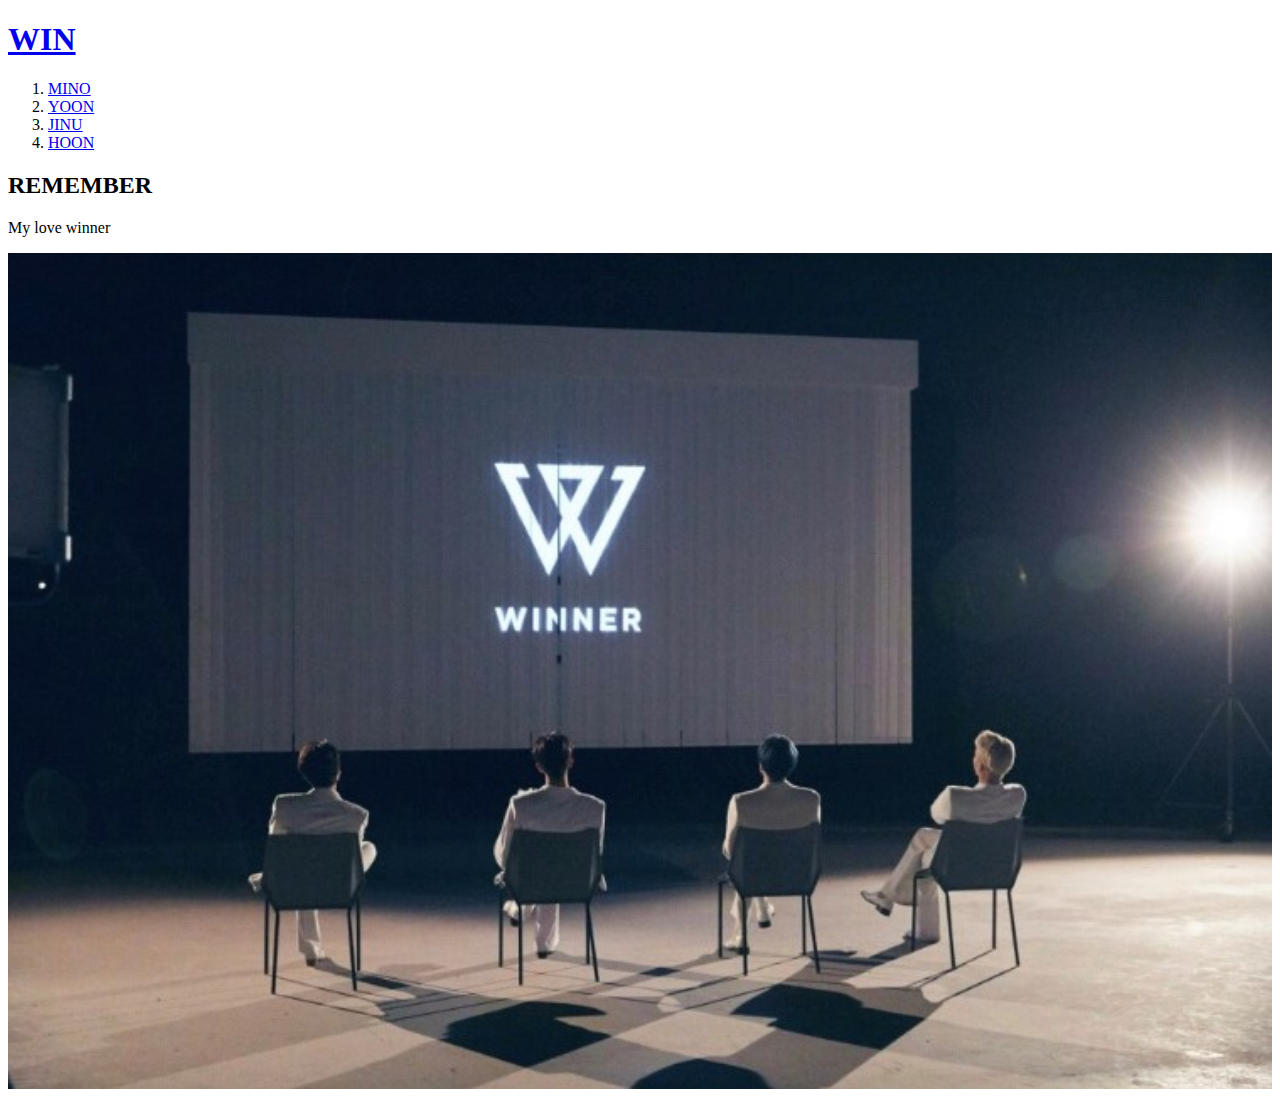
==== index.html @ 0a398dbe "Add files via upload" ====
<!doctype html>
<html>
<head>
  <title>DUCKJIL</title>
  <meta charset="utf-8">
</head>

<body>
  <h1><a href="WIN.html" target="_blank" title="위너">WIN</a></h1>
  <ol>
    <li><a href="1.html" target="_blank" title="송민호">MINO</a></li>
    <li><a href="2.html" target="_blank" title="강승윤">YOON</a></li>
    <li><a href="3.html" target="_blank" title="김진우">JINU</a></li>
    <li><a href="4.html" target="_blank" title="이승훈">HOON</a></li>
  </ol>
  <h2>REMEMBER</h2>
  <p>My love winner</P>
  <img src="win.jpg" width="100%">
</body>
</html>
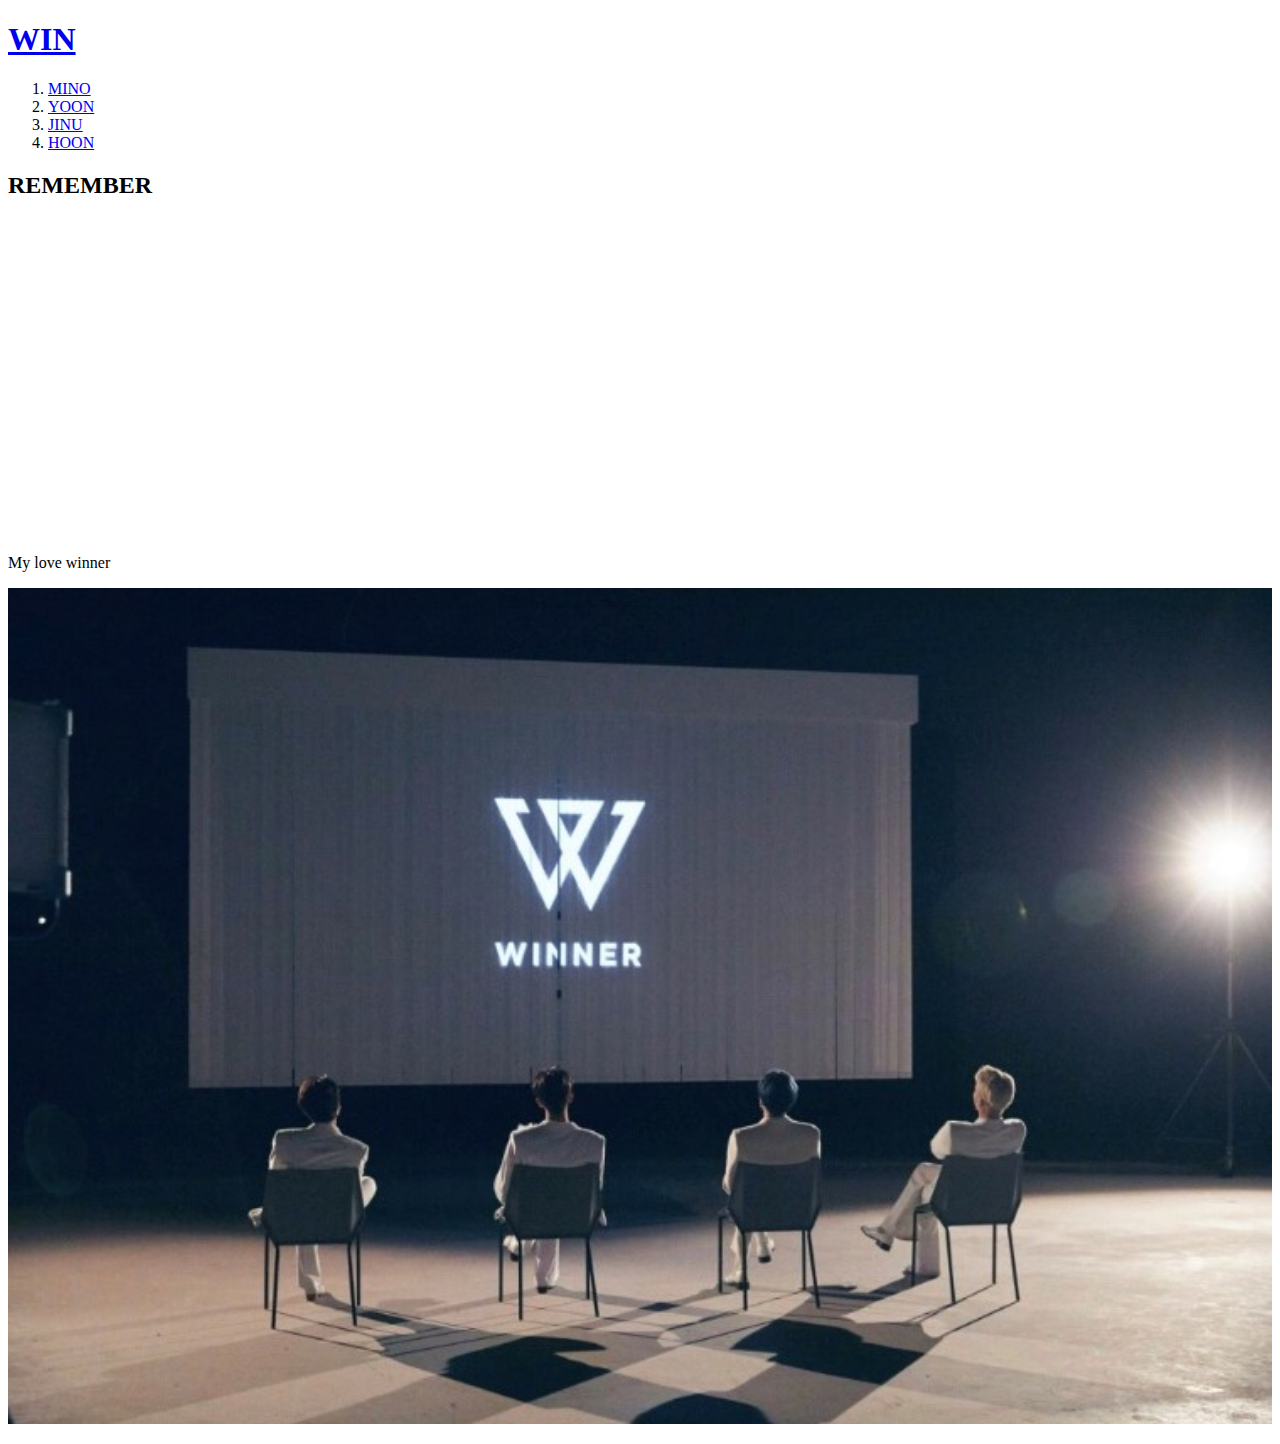
==== commit 8eb4af1b: "Add files via upload" ====
--- a/index.html
+++ b/index.html
@@ -6,7 +6,7 @@
 </head>
 
 <body>
-  <h1><a href="WIN.html" target="_blank" title="위너">WIN</a></h1>
+  <h1><a href="index.html" target="_blank" title="위너">WIN</a></h1>
   <ol>
     <li><a href="1.html" target="_blank" title="송민호">MINO</a></li>
     <li><a href="2.html" target="_blank" title="강승윤">YOON</a></li>
@@ -14,7 +14,35 @@
     <li><a href="4.html" target="_blank" title="이승훈">HOON</a></li>
   </ol>
   <h2>REMEMBER</h2>
+  <p>
+  <iframe width="560" height="315" src="https://www.youtube.com/embed/NTJ8esMHW2E" title="YouTube video player" frameborder="0" allow="accelerometer; autoplay; clipboard-write; encrypted-media; gyroscope; picture-in-picture" allowfullscreen></iframe>
+  </p>
   <p>My love winner</P>
   <img src="win.jpg" width="100%">
+
+  <p>
+    <div id="disqus_thread"></div>
+<script>
+
+/**
+*  RECOMMENDED CONFIGURATION VARIABLES: EDIT AND UNCOMMENT THE SECTION BELOW TO INSERT DYNAMIC VALUES FROM YOUR PLATFORM OR CMS.
+*  LEARN WHY DEFINING THESE VARIABLES IS IMPORTANT: https://disqus.com/admin/universalcode/#configuration-variables*/
+/*
+var disqus_config = function () {
+this.page.url = PAGE_URL;  // Replace PAGE_URL with your page's canonical URL variable
+this.page.identifier = PAGE_IDENTIFIER; // Replace PAGE_IDENTIFIER with your page's unique identifier variable
+};
+*/
+(function() { // DON'T EDIT BELOW THIS LINE
+var d = document, s = d.createElement('script');
+s.src = 'https://web1-2.disqus.com/embed.js';
+s.setAttribute('data-timestamp', +new Date());
+(d.head || d.body).appendChild(s);
+})();
+</script>
+<noscript>Please enable JavaScript to view the <a href="https://disqus.com/?ref_noscript">comments powered by Disqus.</a></noscript>
+
+  </p>
+
 </body>
 </html>
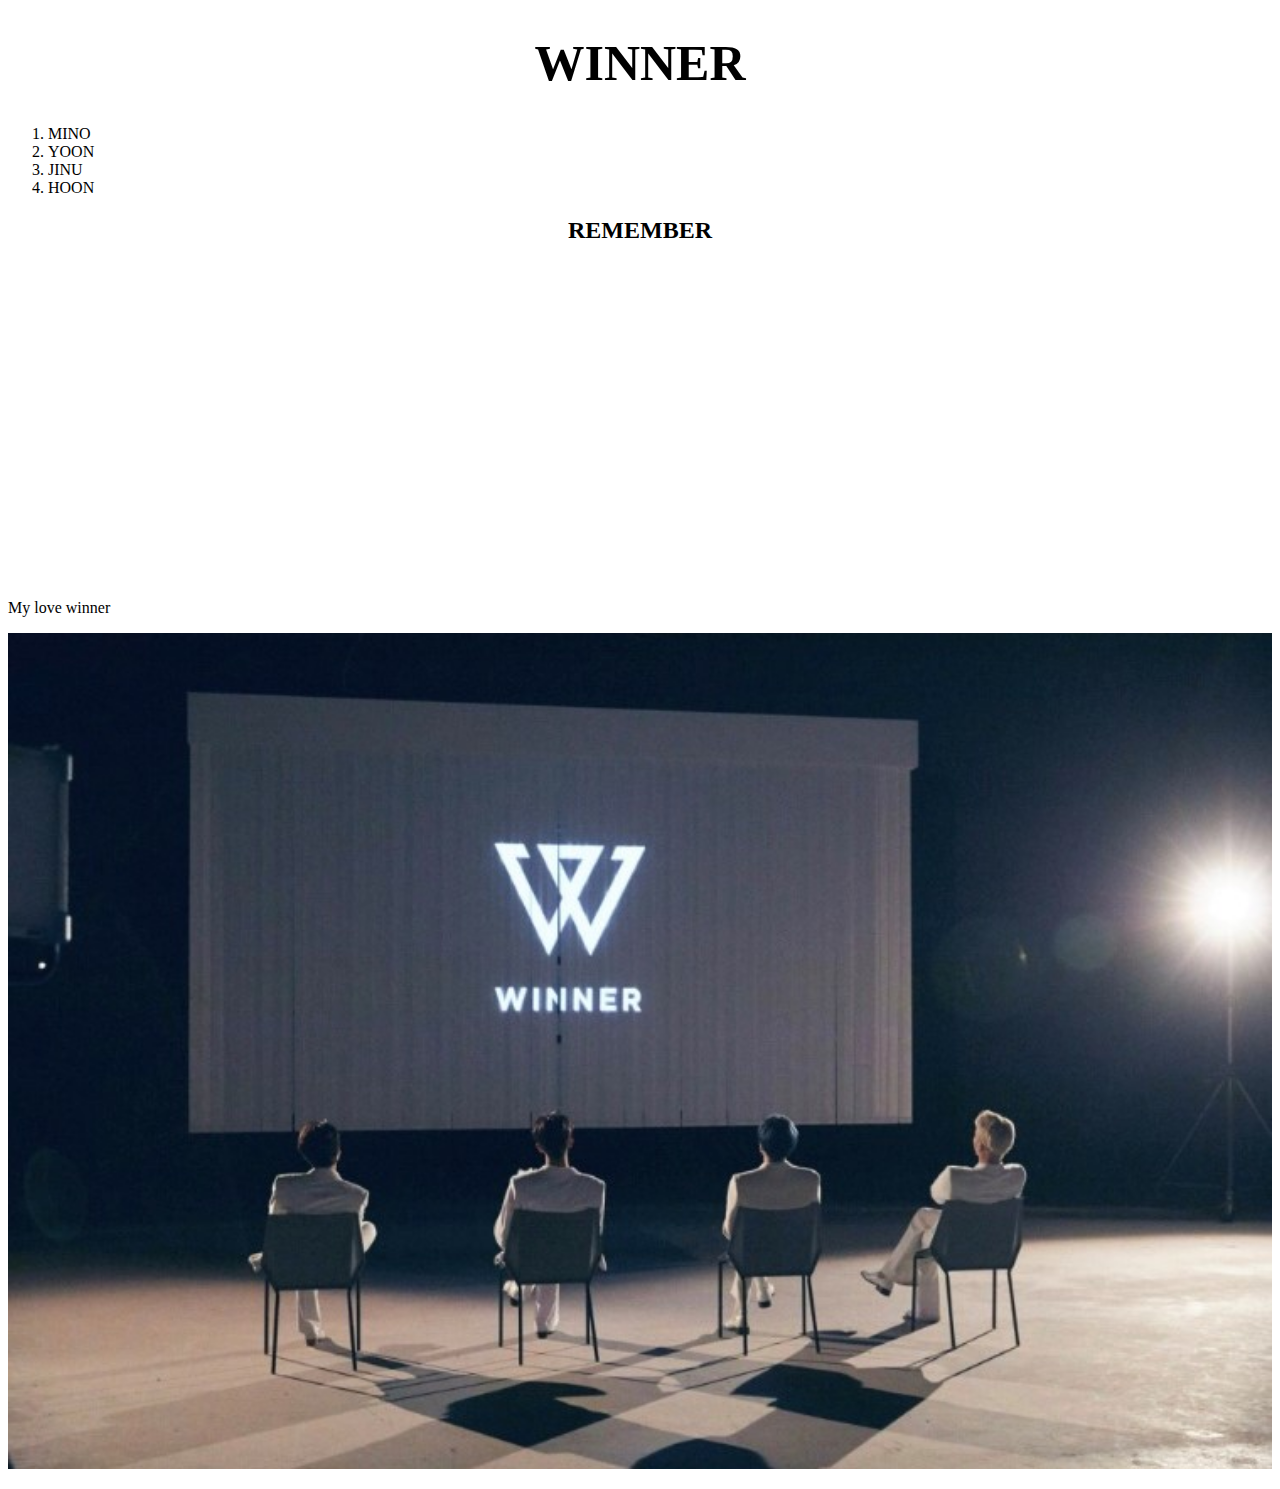
==== commit 5f69e1f6: "Add files via upload" ====
--- a/index.html
+++ b/index.html
@@ -3,9 +3,29 @@
 <head>
   <title>DUCKJIL</title>
   <meta charset="utf-8">
+  <style>
+    a {
+      color:black;
+      text-decoration: none;
+    }
+    h1 {
+      font-size: 50px; text-align: center;
+    }
+    h2 {
+      text-align: center;
+    }
+  </style>
 </head>
 
 <body>
+  <h1><a href="index.html" target="_blank" title="위너">WINNER</a></h1>
+  <ol>
+    <li><a href="1.html" target="_blank" title="송민호">MINO</a></li>
+    <li><a href="2.html" target="_blank" title="강승윤">YOON</a></li>
+    <li><a href="3.html" target="_blank" title="김진우">JINU</a></li>
+    <li><a href="4.html" target="_blank" title="이승훈">HOON</a></li>
+  </ol>
+  <!--
   <h1><a href="index.html" target="_blank" title="위너">WIN</a></h1>
   <ol>
     <li><a href="1.html" target="_blank" title="송민호">MINO</a></li>
@@ -13,6 +33,7 @@
     <li><a href="3.html" target="_blank" title="김진우">JINU</a></li>
     <li><a href="4.html" target="_blank" title="이승훈">HOON</a></li>
   </ol>
+  -->
   <h2>REMEMBER</h2>
   <p>
   <iframe width="560" height="315" src="https://www.youtube.com/embed/NTJ8esMHW2E" title="YouTube video player" frameborder="0" allow="accelerometer; autoplay; clipboard-write; encrypted-media; gyroscope; picture-in-picture" allowfullscreen></iframe>
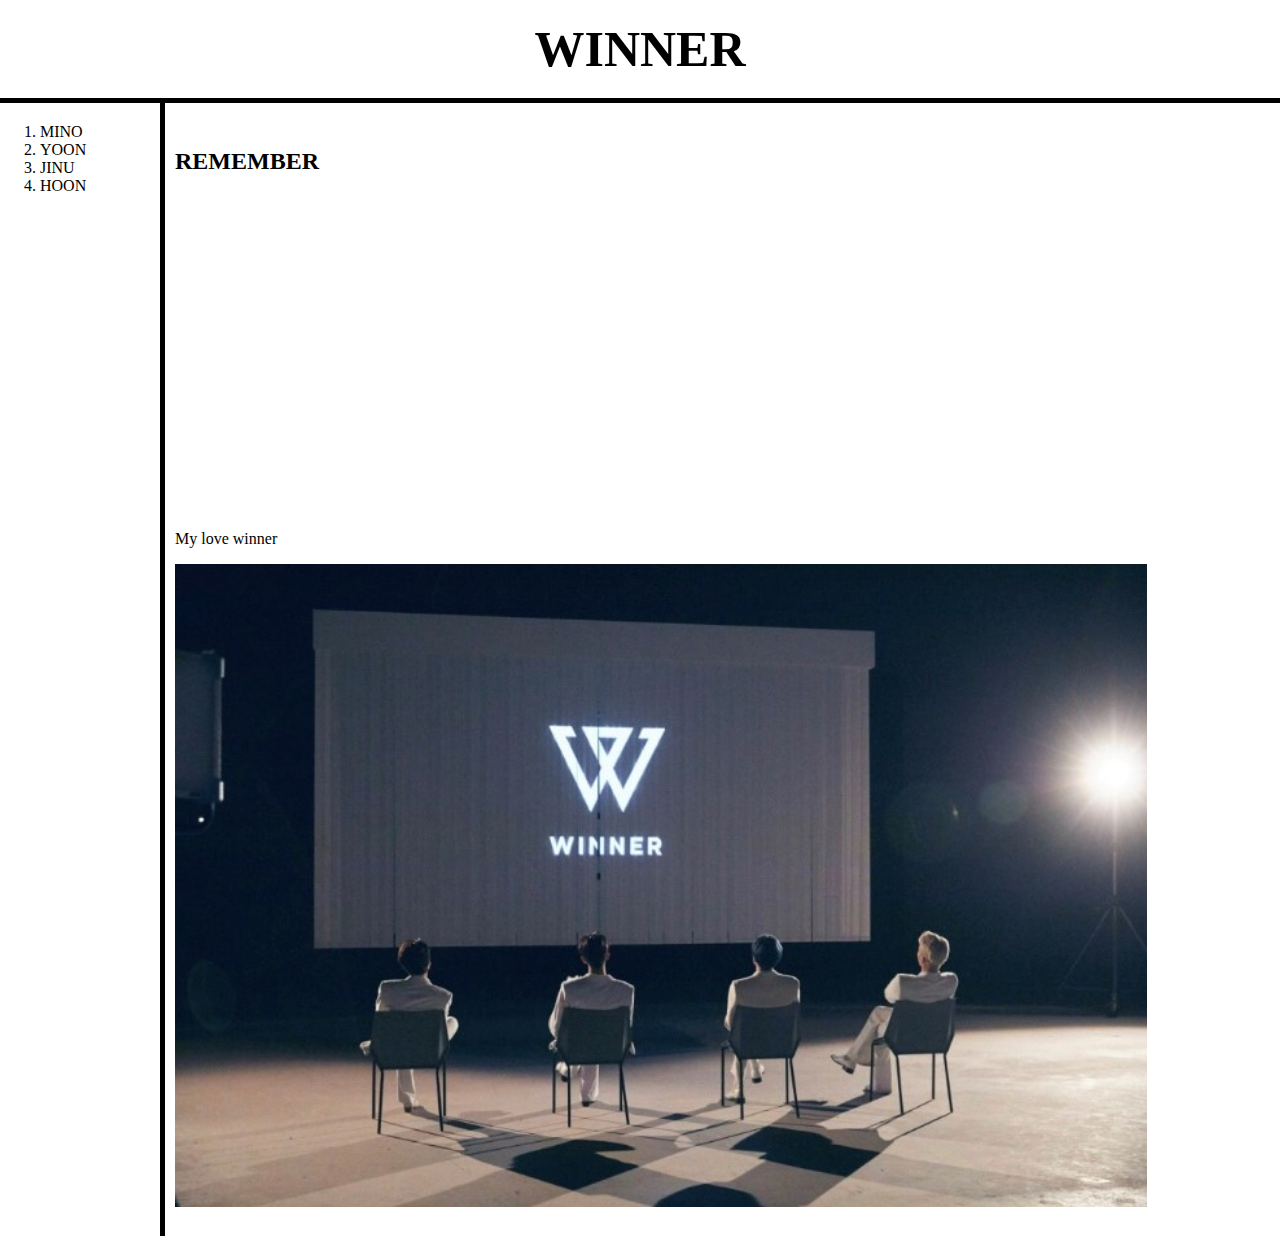
==== commit 4f89bc95: "Add files via upload" ====
--- a/index.html
+++ b/index.html
@@ -3,43 +3,27 @@
 <head>
   <title>DUCKJIL</title>
   <meta charset="utf-8">
-  <style>
-    a {
-      color:black;
-      text-decoration: none;
-    }
-    h1 {
-      font-size: 50px; text-align: center;
-    }
-    h2 {
-      text-align: center;
-    }
-  </style>
+  <link rel="stylesheet" href="style.css">
 </head>
 
 <body>
   <h1><a href="index.html" target="_blank" title="위너">WINNER</a></h1>
-  <ol>
-    <li><a href="1.html" target="_blank" title="송민호">MINO</a></li>
-    <li><a href="2.html" target="_blank" title="강승윤">YOON</a></li>
-    <li><a href="3.html" target="_blank" title="김진우">JINU</a></li>
-    <li><a href="4.html" target="_blank" title="이승훈">HOON</a></li>
-  </ol>
-  <!--
-  <h1><a href="index.html" target="_blank" title="위너">WIN</a></h1>
-  <ol>
-    <li><a href="1.html" target="_blank" title="송민호">MINO</a></li>
-    <li><a href="2.html" target="_blank" title="강승윤">YOON</a></li>
-    <li><a href="3.html" target="_blank" title="김진우">JINU</a></li>
-    <li><a href="4.html" target="_blank" title="이승훈">HOON</a></li>
-  </ol>
-  -->
-  <h2>REMEMBER</h2>
-  <p>
-  <iframe width="560" height="315" src="https://www.youtube.com/embed/NTJ8esMHW2E" title="YouTube video player" frameborder="0" allow="accelerometer; autoplay; clipboard-write; encrypted-media; gyroscope; picture-in-picture" allowfullscreen></iframe>
-  </p>
-  <p>My love winner</P>
-  <img src="win.jpg" width="100%">
+  <div id="grid">
+    <ol>
+      <li><a href="1.html" target="_blank" title="송민호">MINO</a></li>
+      <li><a href="2.html" target="_blank" title="강승윤">YOON</a></li>
+      <li><a href="3.html" target="_blank" title="김진우">JINU</a></li>
+      <li><a href="4.html" target="_blank" title="이승훈">HOON</a></li>
+    </ol>
+    <div id="article">
+      <h2>REMEMBER</h2>
+      <p>
+      <iframe width="560" height="315" src="https://www.youtube.com/embed/NTJ8esMHW2E" title="YouTube video player" frameborder="0" allow="accelerometer; autoplay; clipboard-write; encrypted-media; gyroscope; picture-in-picture" allowfullscreen></iframe>
+      </p>
+      <p>My love winner</P>
+      <img src="win.jpg" width="90%">
+    </div>
+  </div>
 
   <p>
     <div id="disqus_thread"></div>
--- a/style.css
+++ b/style.css
@@ -0,0 +1,40 @@
+  body{
+    margin:0;
+  }
+  a{
+    color:black;
+    text-decoration: none;
+  }
+  h1 {
+    font-size: 50px; text-align: center;
+    border-bottom:5px solid black;
+    margin:0;
+    padding: 20px;
+  }
+  ol{
+    border-right:5px solid black;
+    width:100px;
+    margin:0;
+    padding: 20px
+  }
+  #grid{
+    display: grid;
+    grid-template-columns: 150px 1fr;
+  }
+  #grid ol{
+    padding-left: 40px;
+  }
+  #grid #article{
+    padding: 25px;
+  }
+  @media(max-width:800px) {
+    #grid{
+      display:block;
+    }
+    ol{
+      border-right: none;
+    }
+    h1 {
+      border-bottom: none;
+    }
+  }
